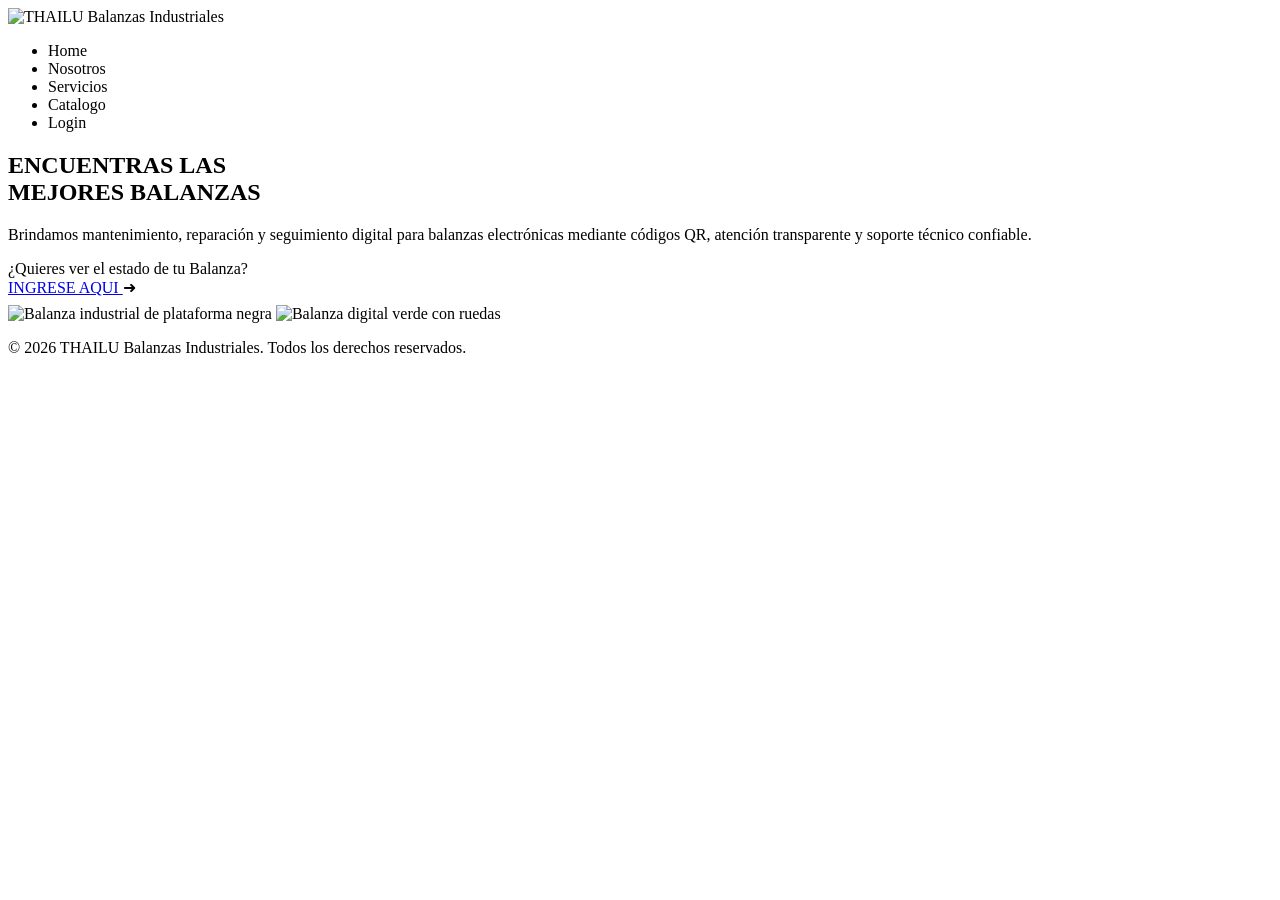
==== src/main/resources/templates/index.html @ eff69faa "primer commit - proyecto thailu backend" ====
<!DOCTYPE html>
<html lang="es" xmlns:th="http://www.thymeleaf.org">
<head>
    <meta charset="UTF-8">
    <meta name="viewport" content="width=device-width, initial-scale=1.0">
    <link rel="stylesheet" th:href="@{/css/style.css}">
    <link rel="stylesheet" th:href="@{/css/navbar.css}">
    <link rel="stylesheet" th:href="@{/css/footer.css}">
    <link rel="stylesheet" th:href="@{/css/home.css}">
    <title>THAILU</title>
</head>
<body>
<div class="page-container">
    <header class="header">
        <div class="logo">
            <img th:src="@{/assets/images/logo/logo.png}" alt="THAILU Balanzas Industriales">
        </div>
        <nav class="navbar">
            <ul>
                <li><a class="active" th:href="@{/}">Home</a></li>
                <li><a th:href="@{/nosotros}">Nosotros</a></li>
                <li><a th:href="@{/servicios}">Servicios</a></li>
                <li><a th:href="@{/catalogo}">Catalogo</a></li>
                <li><a th:href="@{/login}">Login</a></li>
            </ul>
        </nav>
    </header>

    <main>
        <section class="hero">
            <div class="hero-content">
                <div class="hero-text">
                    <h1>ENCUENTRAS LAS<br>MEJORES BALANZAS</h1>
                    <p>Brindamos mantenimiento, reparación y seguimiento digital para balanzas electrónicas mediante códigos QR, atención transparente y soporte técnico confiable.</p>
                    <div class="hero-buttons">
                        <span>¿Quieres ver el estado de tu Balanza?</span>
                        <div class="btn-group">
                            <a href="#" class="btn-main"
                               onclick="document.getElementById('modal-codigo').style.display='flex'; return false;">
                                INGRESE AQUI
                            </a>
                            <a th:href="@{/seguimiento}" class="btn-arrow">➜</a>
                        </div>
                    </div>

                    <!-- Error flash -->
                    <div th:if="${error}" style="color:#ff6b6b; margin-top:0.5rem;" th:text="${error}"></div>

                    <!-- Modal -->
                    <div id="modal-codigo"
                         style="display:none; position:fixed; top:0; left:0; width:100%; height:100%;
            background:rgba(0,0,0,0.65); z-index:999;
            justify-content:center; align-items:center;">
                        <div style="background:#1e1e2e; padding:2rem 2.5rem; border-radius:14px;
                min-width:320px; text-align:center; box-shadow:0 8px 32px rgba(0,0,0,0.4);">
                            <h3 style="color:white; margin-bottom:1.2rem;">Ingresa tu código de seguimiento</h3>
                            <form th:action="@{/seguimiento/buscar}" method="post">
                                <input type="text" name="codigo" placeholder="Ej: THL-001" required
                                       style="padding:0.7rem 1rem; width:100%; border-radius:8px;
                          border:none; font-size:1rem; margin-bottom:1rem;
                          box-sizing:border-box;">
                                <button type="submit" class="btn-main" style="width:100%; cursor:pointer;">
                                    Buscar
                                </button>
                            </form>
                            <p style="color:#aaa; margin-top:1rem; cursor:pointer; font-size:0.9rem;"
                               onclick="document.getElementById('modal-codigo').style.display='none'">
                                ✕ Cerrar
                            </p>
                        </div>
                    </div>
                </div>
                <div class="hero-images">
                    <img th:src="@{/assets/images/home/balanza1.png}" class="balanza-1" alt="Balanza industrial de plataforma negra">
                    <img th:src="@{/assets/images/home/balanza2.png}" class="balanza-2" alt="Balanza digital verde con ruedas">
                </div>
            </div>
        </section>
    </main>

    <footer class="footer">
        <p>© 2026 THAILU Balanzas Industriales. Todos los derechos reservados.</p>
    </footer>
</div>
</body>
</html>
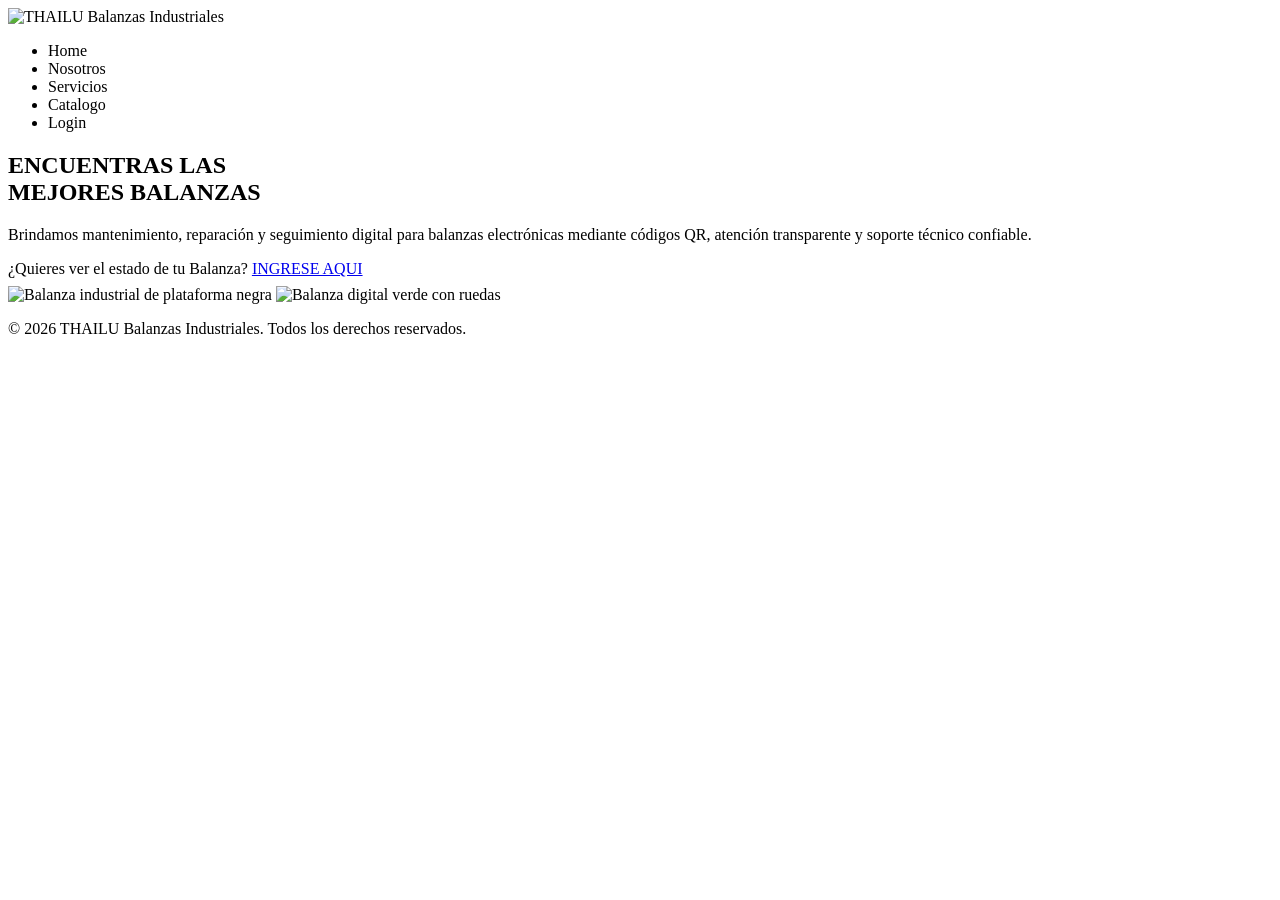
==== commit 5582a589: "Actualización general: nuevos archivos y cambios varios" ====
--- a/src/main/resources/templates/index.html
+++ b/src/main/resources/templates/index.html
@@ -34,13 +34,10 @@
                     <p>Brindamos mantenimiento, reparación y seguimiento digital para balanzas electrónicas mediante códigos QR, atención transparente y soporte técnico confiable.</p>
                     <div class="hero-buttons">
                         <span>¿Quieres ver el estado de tu Balanza?</span>
-                        <div class="btn-group">
-                            <a href="#" class="btn-main"
-                               onclick="document.getElementById('modal-codigo').style.display='flex'; return false;">
-                                INGRESE AQUI
-                            </a>
-                            <a th:href="@{/seguimiento}" class="btn-arrow">➜</a>
-                        </div>
+                        <a href="#" class="btn-main"
+                           onclick="document.getElementById('modal-codigo').style.display='flex'; return false;">
+                            INGRESE AQUI
+                        </a>
                     </div>
 
                     <!-- Error flash -->
